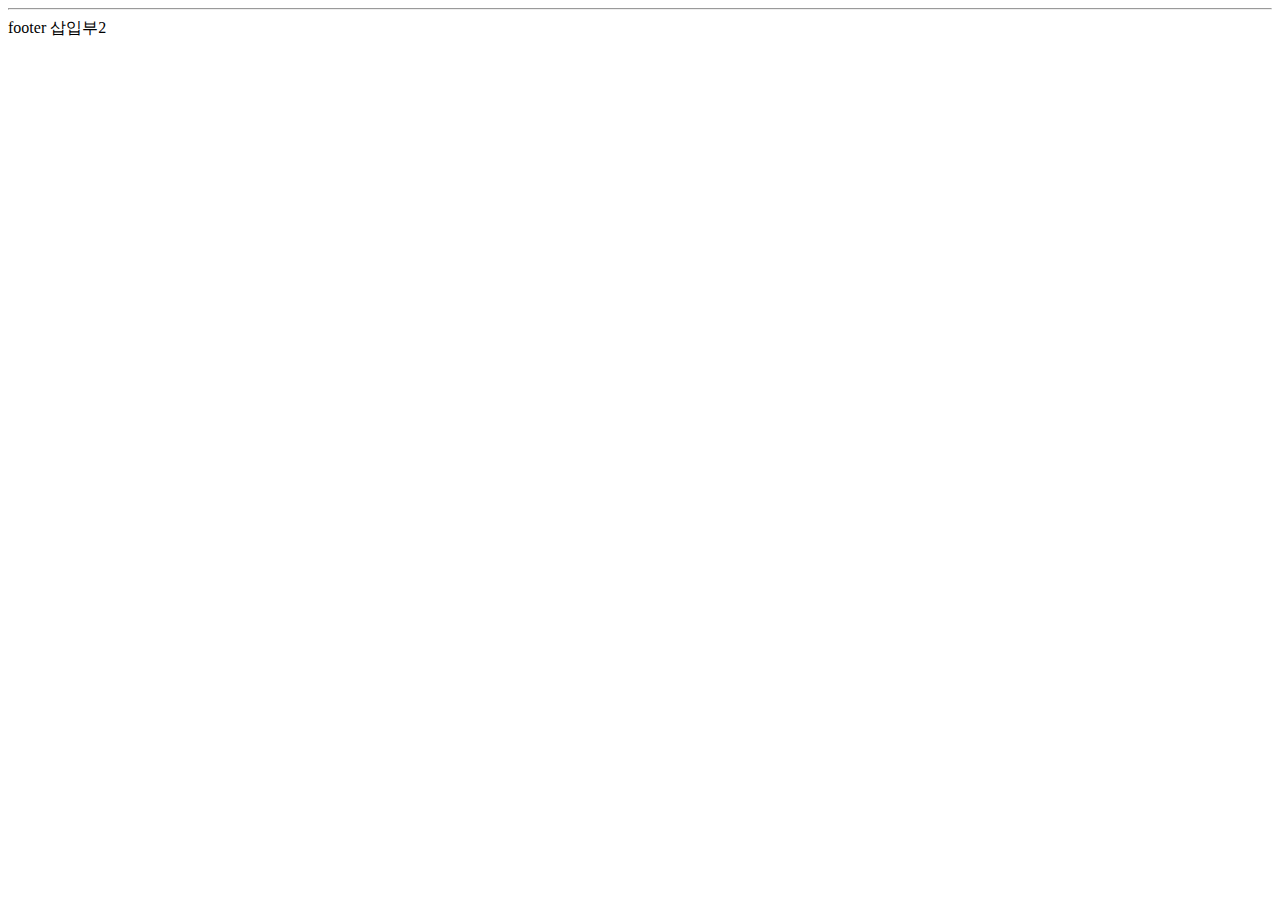
==== src/main/resources/templates/footer.html @ 3ae15923 "#16 - 게시판 페이지의 헤더, 푸터를 분리" ====
<!DOCTYPE html>
<html lang="ko" xmlns:th="http://www.thymeleaf.org">
<head>
    <meta charset="UTF-8">
    <title>Footer template</title>
</head>

<body>
<footer>
    <hr>
    footer 삽입부2
</footer>
</body>
</html>
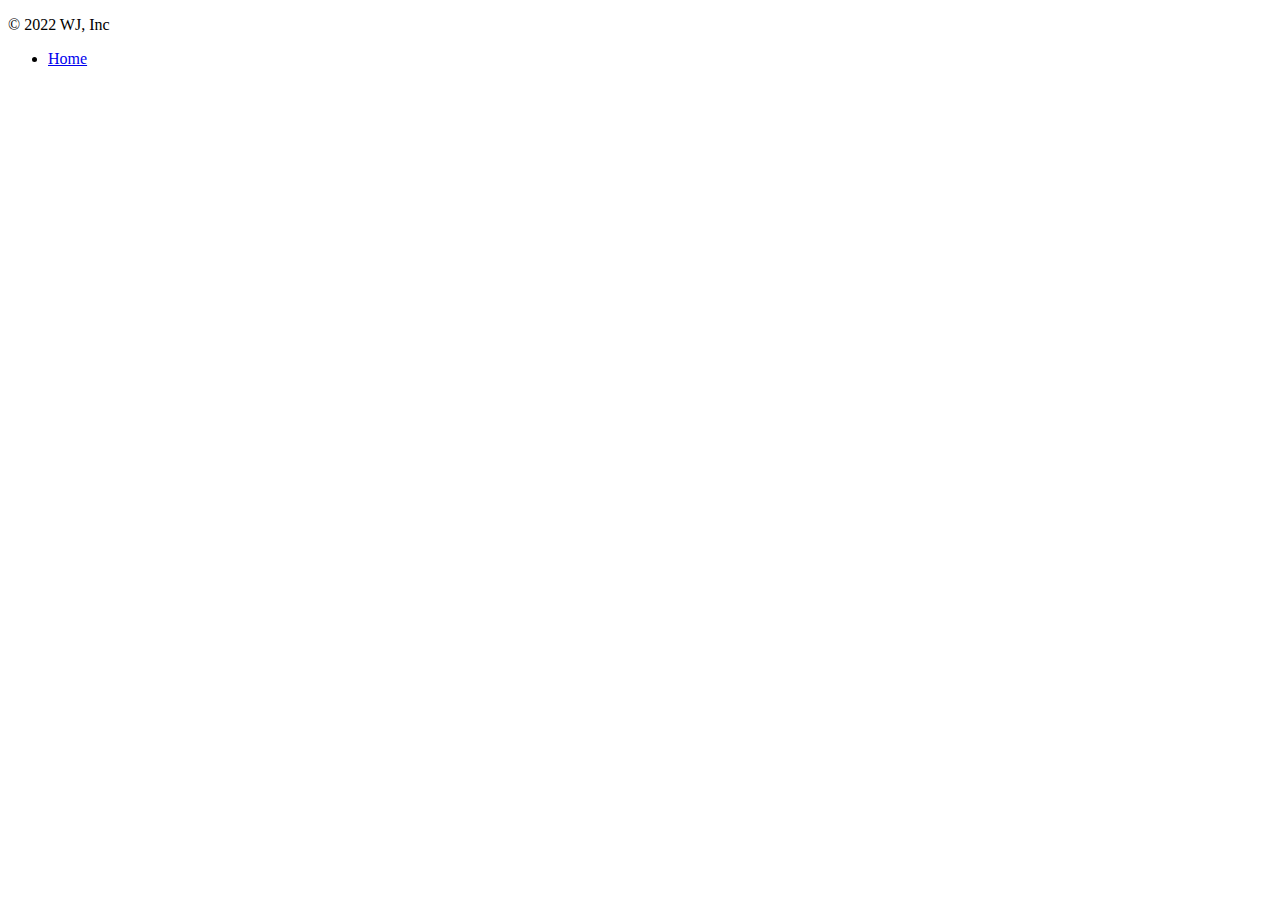
==== commit bb3048ce: "#16 - 헤더, 푸터에 부트스트랩 예제 적용" ====
--- a/src/main/resources/templates/footer.html
+++ b/src/main/resources/templates/footer.html
@@ -6,9 +6,12 @@
 </head>
 
 <body>
-<footer>
-    <hr>
-    footer 삽입부2
+<footer class="container d-flex flex-wrap justify-content-between align-items-center py-3 my-4 border-top">
+    <p class="col-md-4 mb-0 text-muted">&copy; 2022 WJ, Inc</p>
+
+    <ul class="nav col-md-4 justify-content-end">
+        <li class="nav-item"><a href="/" class="nav-link px-2 text-muted">Home</a></li>
+    </ul>
 </footer>
 </body>
 </html>